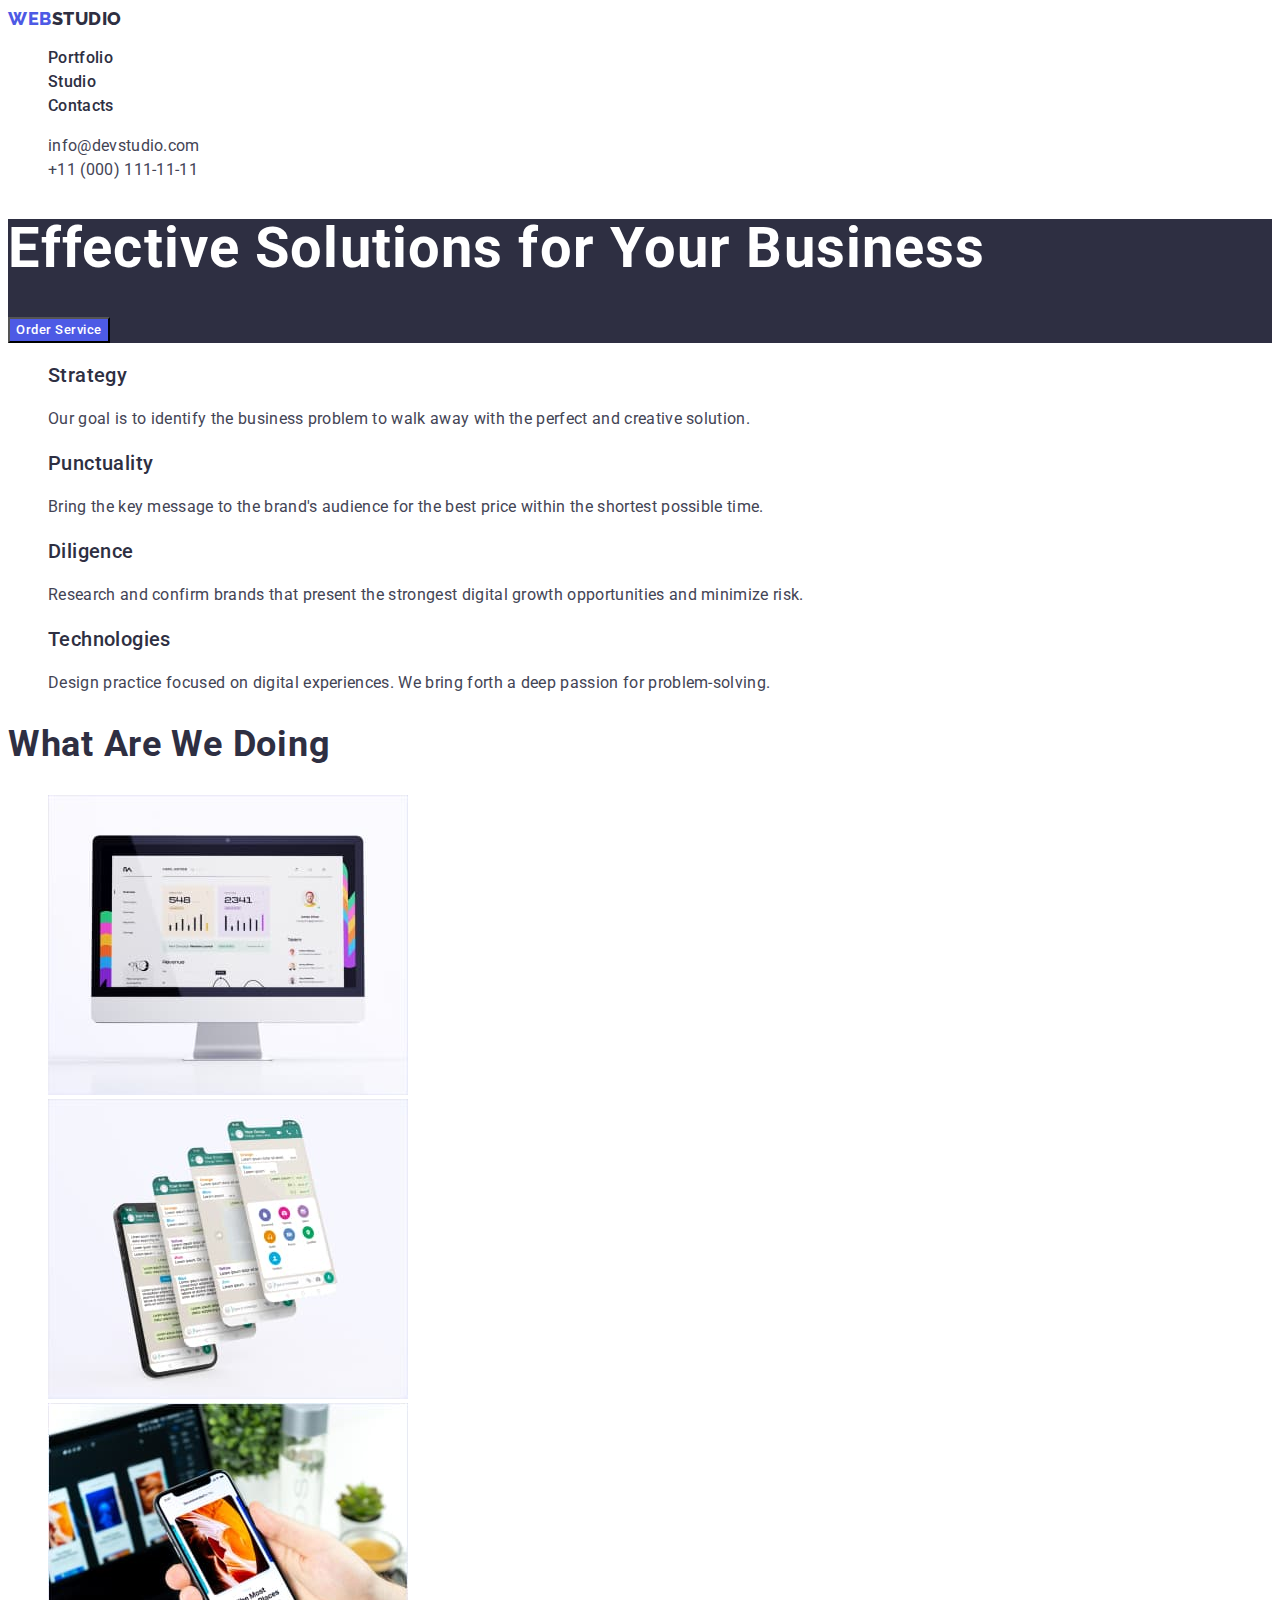
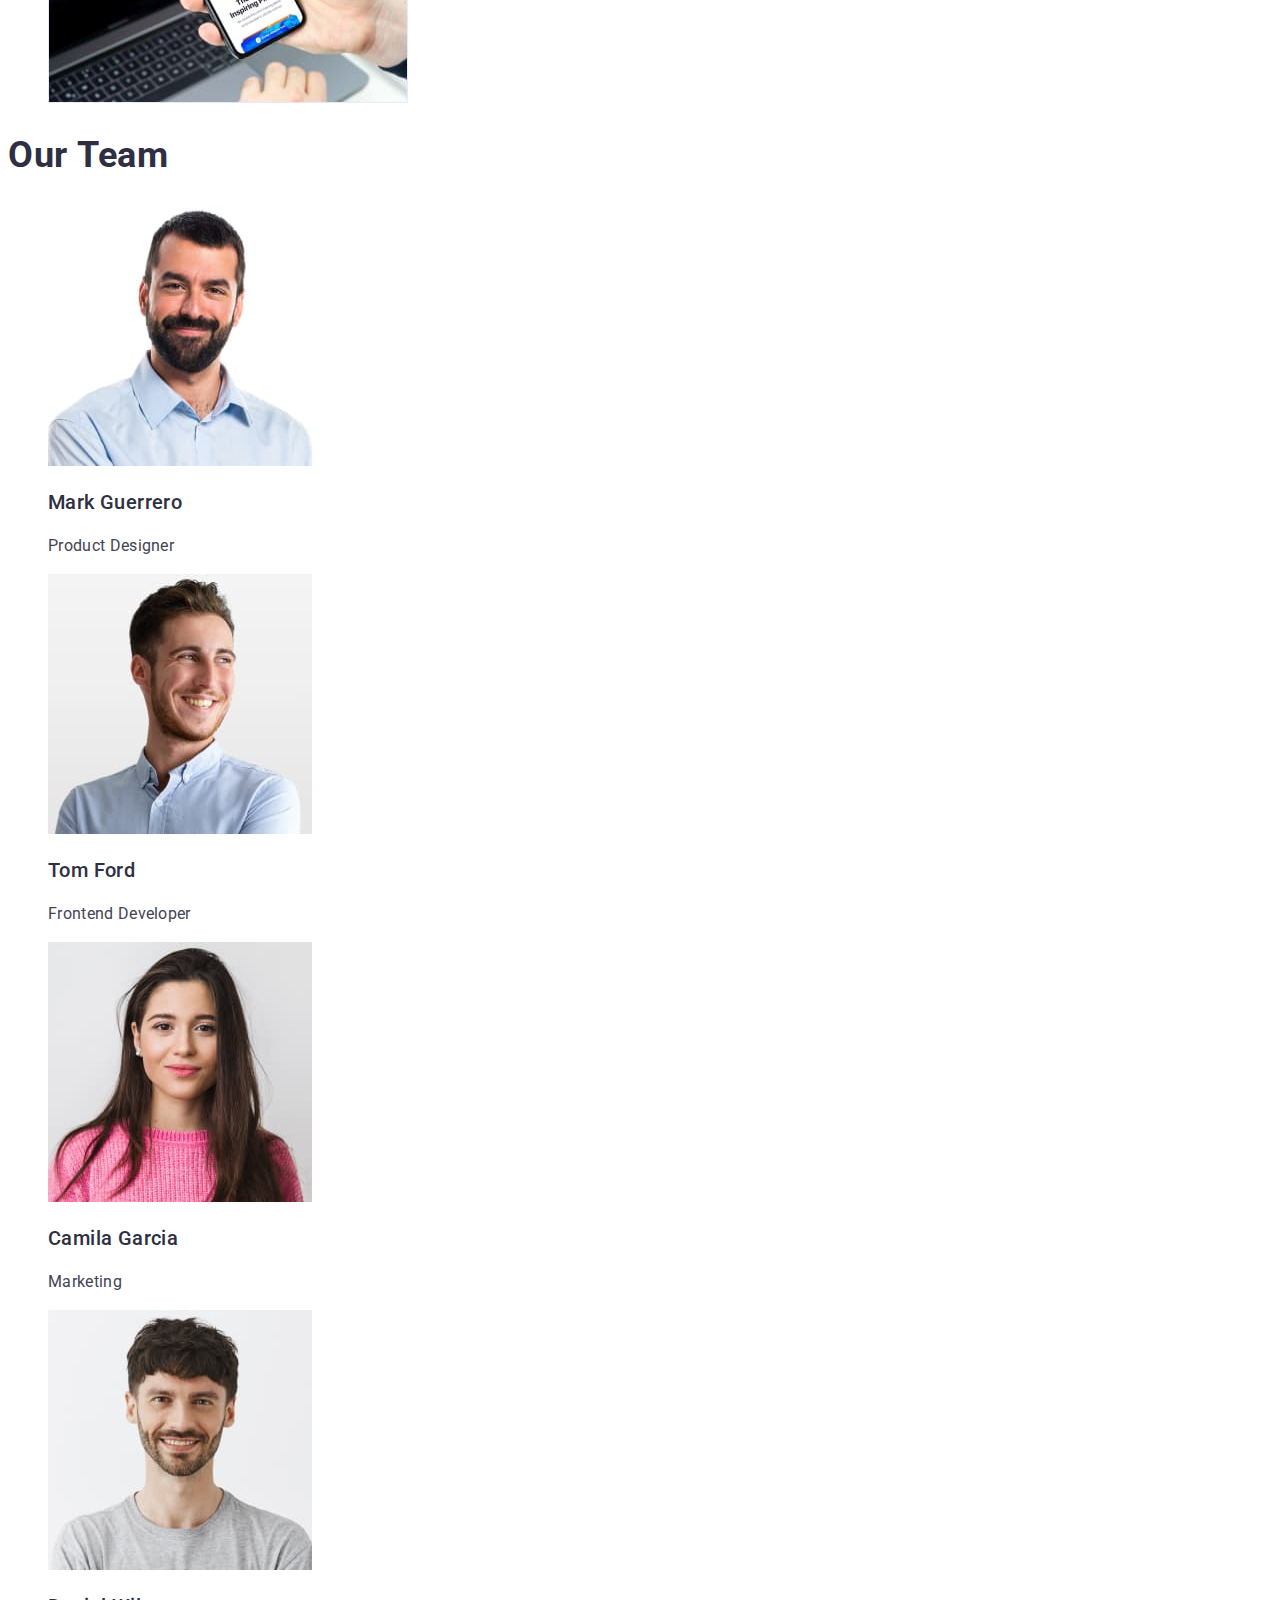
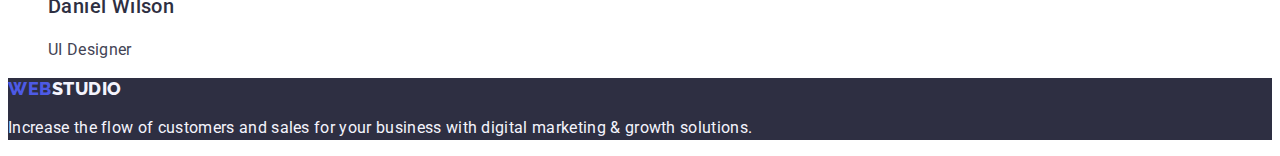
==== index.html @ fbd069f8 "homework-02" ====
<!DOCTYPE html>
<html lang="en">

<head>
    <meta charset="UTF-8">
    <meta http-equiv="X-UA-Compatible" content="IE=edge">
    <meta name="viewport" content="width=device-width, initial-scale=1.0">
    <title>WebStudio</title>
    <!-- Gustom styles -->
    <link rel="stylesheet" href="./css/styles.css">
    <!-- Fonts -->
    <link rel="preconnect" href="https://fonts.googleapis.com">
    <link rel="preconnect" href="https://fonts.gstatic.com" crossorigin>
    <link href="https://fonts.googleapis.com/css2?family=Roboto:wght@400;500;700&display=swap" rel="stylesheet">
    <link href="https://fonts.googleapis.com/css2?family=Raleway:wght@800&family=Roboto:wght@400;500;700&display=swap"
        rel="stylesheet">


</head>

<body>

    <!--header-->
    <header>
        <!--Top-Line-->
        <!--Logo-->
        <!--Menu-Nav-->
        <nav>
            <a class="logo link" href="./index.html">Web<span class="logo-title">Studio</span></a>
            <ul class="nav-page list">
                <li><a class="nav-page-pagination link" href="./portfolio.html">Portfolio</a></li>
                <li><a class="nav-page-pagination link" href="./index.html">Studio</a></li>
                <li><a class="nav-page-pagination link" href="">Contacts</a></li>
            </ul>
        </nav>
        <address>
            <ul class="add-page list">
                <li><a class="add-page-mailto link" href="mailto:info@devstudio.com">info@devstudio.com</a></li>
                <li><a class="add-page-mailto link" href="tel:+110001111111">+11 (000) 111-11-11</a></li>
            </ul>
        </address>
    </header>

    <!--main-content-->
    <main>

        <!--Hero-imeg-->
        <!-- Section-1 -->
        <section class="hero">
            <h1 class="hero-title"> Effective Solutions for Your Business</h1>

            <!--Button-->
            <button class="hero-title-btn" type="button">Order Service</button>
        </section>

        <!--Section-2-->

        <section class="benefits">
            <h2 hidden>Benefits</h2>
            <ul class="benefits-ul list">
                <li>
                    <h3 class="benefits-title">Strategy</h3>
                    <p class="benefits-text">Our goal is to identify the business
                        problem to walk away with the perfect and creative solution.</p>
                </li>
                <li>
                    <h3 class="benefits-title">Punctuality</h3>
                    <p class="benefits-text">Bring the key message to the brand's audience for the best price within the
                        shortest
                        possible
                        time.</p>
                </li>
                <li>
                    <h3 class="benefits-title">Diligence</h3>
                    <p class="benefits-text">Research and confirm brands that present the strongest digital growth
                        opportunities and
                        minimize
                        risk.</p>
                </li>
                <li>
                    <h3 class="benefits-title">Technologies</h3>
                    <p class="benefits-text">Design practice focused on digital experiences. We bring forth a deep
                        passion for
                        problem-solving.</p>
                </li>
            </ul>
        </section>

        <!--Section-3-->

        <section>
            <h2 class="subject">What are we doing</h2>
            <ul class="subject-img list">
                <li>
                    <img src="./images/img1.jpg" alt="A monitor with images of graphs" width="360" height="300" />
                </li>
                <li>
                    <img src="./images/img2.jpg" alt="Smartphone" width="360" height="300" />
                </li>
                <li>
                    <img src="./images/img3.jpg" alt="Smartphone in hand" width="360" height="300" />
                </li>
            </ul>
        </section>

        <!--Section-4-->

        <section>
            <h2 class="subject">Our Team</h2>
            <ul class="subject-foto list">
                <li>
                    <img src="./images/img11.jpg" alt="foto Mark Guerrero" width="264" height="260" />


                    <h3 class="subject-title">Mark Guerrero</h3>

                    <p class="subject-text">Product Designer</p>
                </li>
                <li>
                    <img src="./images/img21.jpg" alt="foto Tom Ford" width="264" height="260" />

                    <h3 class="subject-title">Tom Ford</h3>

                    <p class="subject-text">Frontend Developer</p>
                </li>
                <li>
                    <img src="./images/img31.jpg" alt="foto Camila Garcia" width="264" height="260" />

                    <h3 class="subject-title">Camila Garcia</h3>
                    <p class="subject-text">Marketing</p>
                </li>
                <li>
                    <img src="./images/img41.jpg" alt="foto Daniel Wilson" width="264" height="260" />

                    <h3 class="subject-title">Daniel Wilson</h3>

                    <p class="subject-text">UI Designer</p>
                </li>
            </ul>
        </section>
    </main>

    <!--footer-->
    <footer class="footbox">
        <a class="logo link" href="./index.html">Web<span class="logo-title-fut">Studio</span></a>
        <p class="foot-text">Increase the flow of customers and sales for your business with digital marketing & growth
            solutions.</p>
    </footer>
</body>

</html>
---- css/styles.css ----
:root {
  --primarybrand-iris-color: #4d5ae5;
  --pressed-state-ocean-color: #404bbf;
  --dark-navyblue-color: #2e2f42;
  --success-green-color: #31d0aa;
  --text-slate-color: #434455;
  --subtletext-lightlate-color: #8e8f99;
  --accent-cornflower-color: #e7e9fc;
  --light-cloud-color: #f4f4fd;
  --modaloverlay-navybluemodal-color: #2e2f42;
  --herobackground-grey-color: #2e2f42;
  --whait-color: #ffffff;
  --modalbackground-dairy-color: #fcfcfc;
}
/* Base styles */
body {
  font-family: 'Roboto', sans-serif;
  color: var(--text-slate-color);
}
.secction {
}
.link {
  text-decoration: none;
}
.list {
  list-style: none;
}
/*-- Base styles--*/

/* Logo */
.logo {
  color: var(--primarybrand-iris-color);
  font-family: Raleway;
  font-size: 18px;
  font-weight: 800;
  line-height: 1.16; /* 116.667% */
  text-transform: uppercase;
  letter-spacing: 0.03em;
}
.logo-title {
  color: var(--dark-navyblue-color);
  font-family: Raleway;
  font-size: 18px;
  font-weight: 800;
  line-height: 1.17; /* 116.667% */
  text-transform: uppercase;
  letter-spacing: 0.03em;
}

/* Nav */
.nav-page {
}
.nav-page-pagination {
  color: var(--dark-navyblue-color);
  font-weight: 500;
  line-height: 1.5; /* 150% */
  letter-spacing: 0.02em;
}
.nav-page-pagination:hover,
.nav-page-pagination:focus {
  color: var(--pressed-state-ocean-color);
  font-size: 16px;
  font-weight: 500;
  line-height: 1.5; /* 150% */
  letter-spacing: 0.02em;
}
.add-page {
}
.add-page-mailto {
  color: var(--text-slate-color);
  font-style: normal;
  line-height: 1.5; /* 150% */
  letter-spacing: 0.02em;
}
.add-page-mailto:hover,
.add-page-mailto:focus {
  color: var(--pressed-state-ocean-color);
  font-style: normal;
  font-weight: 500;
  line-height: 1.5; /* 150% */
  letter-spacing: 0.02em;
}
/* --Nav-- */

/* section-1 */
.hero {
  background-color: var(--dark-navyblue-color);
}
.hero-title {
  color: var(--whait-color);
  font-size: 56px;
  font-weight: 700;
  line-height: 1.07; /* 107.143% */
  letter-spacing: 0.02em;
}
.hero-title-btn {
  color: var(--whait-color);
  background-color: var(--primarybrand-iris-color);
  font-weight: 500;
  line-height: 1.5; /* 150% */
  letter-spacing: 0.04em;
}
.hero-title-btn:hover,
.hero-title-btn:focus {
  background-color: var(--pressed-state-ocean-color);
  letter-spacing: 0.04em;
}
/* --section-1-- */

/* section-2 */
.benefits-ul {
}
.benefits-title {
  color: var(--dark-navyblue-color);
  font-size: 20px;
  font-weight: 500;
  line-height: 1.2; /* 120% */
  letter-spacing: 0.02em;
}
.benefits-text {
  line-height: 1.5; /* 150% */
  letter-spacing: 0.02em;
}
/* --section-2-- */

/* section-3 */
.subject {
  color: var(--dark-navyblue-color);
  font-size: 36px;
  line-height: 1.11; /* 111.111% */
  text-transform: capitalize;
  letter-spacing: 0.02em;
}

.subject-title {
  color: var(--dark-navyblue-color);
  font-size: 20px;
  font-weight: 500;
  line-height: 1.2; /* 120% */
  letter-spacing: 0.02em;
}
.subject-text {
  line-height: 1.5; /* 150% */
  letter-spacing: 0.02em;
}
/* --section-3-- */
/* Footer */
.footbox {
  background-color: var(--dark-navyblue-color);
}
.foot-text {
  color: var(--light-cloud-color);
  line-height: 1.5; /* 150% */
  letter-spacing: 0.02em;
}
.logo-title-fut {
  color: var(--light-cloud-color);
  font-family: Raleway;
  font-size: 18px;
  font-weight: 800;
  line-height: 1.17; /* 116.667% */
  text-transform: uppercase;
  letter-spacing: 0.03em;
}
/* --Footer-- */
/* P */
/* o */
/* r */
/* t */
/* folio */

/* Filter */
button {
  font-family: inherit;
  cursor: pointer;
}
.btn-but-all {
  color: var(--whait-color);
  background-color: var(--pressed-state-ocean-color);
  font-weight: 500;
  line-height: 1.5; /* 150% */
  letter-spacing: 0.04em;
}
.btn-but {
  color: var(--primarybrand-iris-color);
  background-color: var(--light-cloud-color);
  font-size: 16px;
  font-weight: 500;
  line-height: 1.5; /* 150% */
  letter-spacing: 0.04em;
}
/* --Filter-- */
/* Images */
.imag {
}

.card {
  /* img */
  background: url(4074365.jpg);
}
.card-title {
  /* Banking App Interface Concept */
  color: var(--dark-navyblue-color);
  font-weight: 500;
  font-size: 20px;
  line-height: 1.2;
  /* identical to box height, or 120% */
  letter-spacing: 0.02em;
}
.card-text {
  /* App */
  color: var(--text-slate-color);
  line-height: 1.5;
  /* identical to box height, or 150% */
  letter-spacing: 0.02em;
}
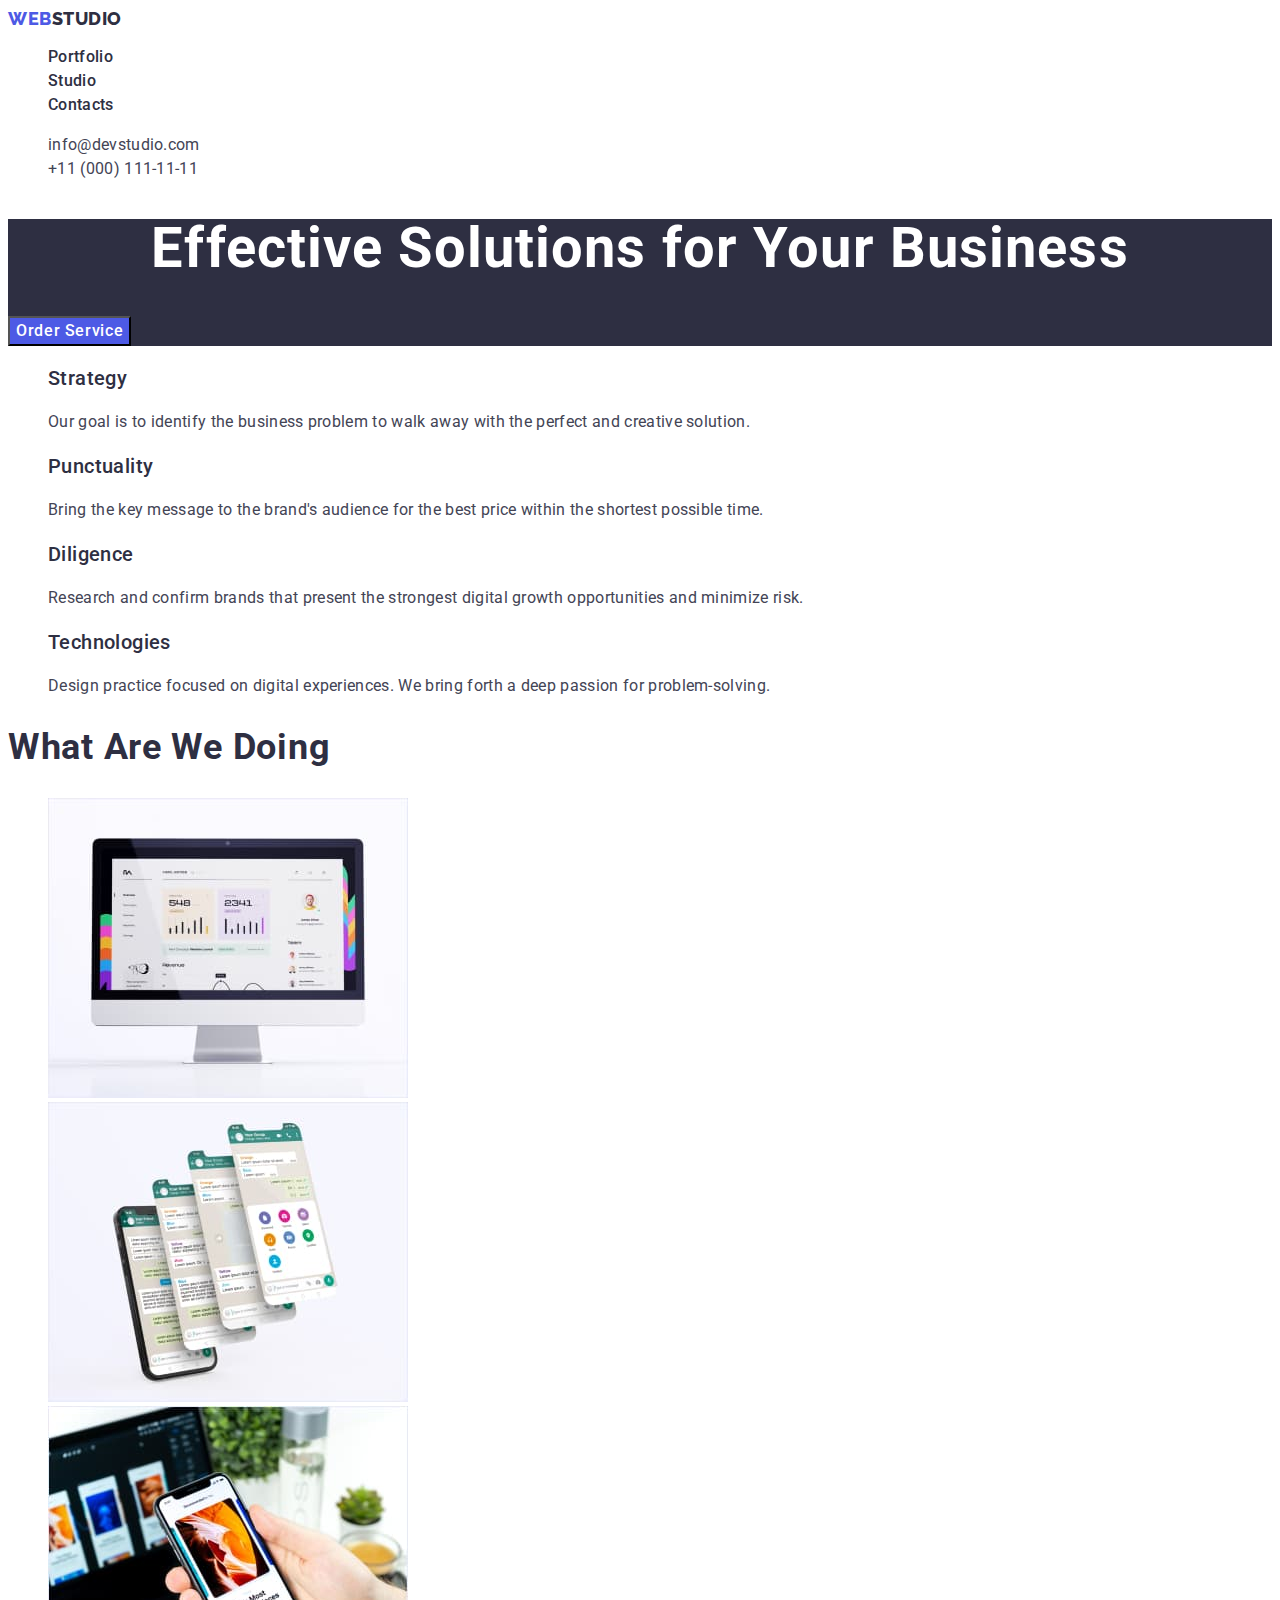
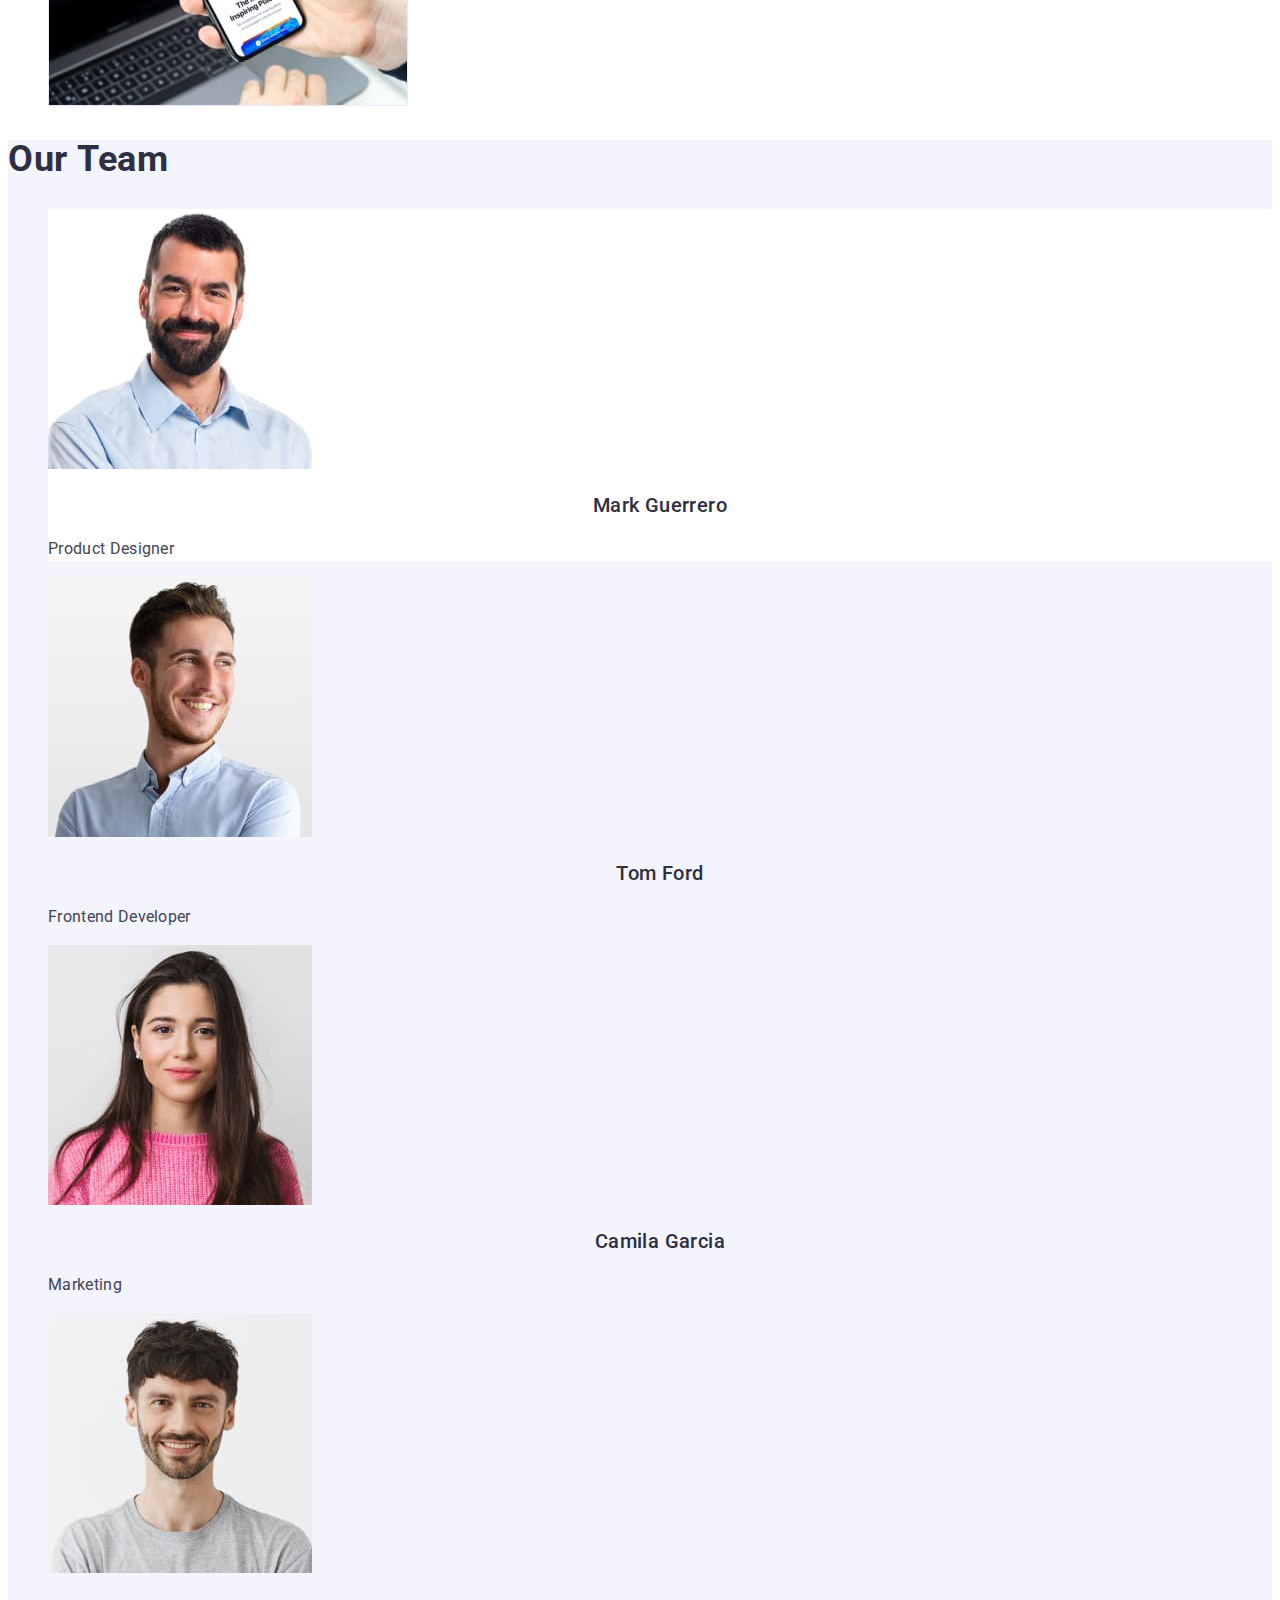
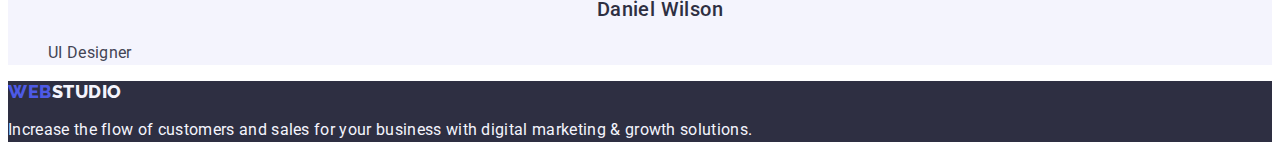
==== commit 2d60aea3: "homework-02" ====
--- a/index.html
+++ b/index.html
@@ -28,12 +28,12 @@
         <nav>
             <a class="logo link" href="./index.html">Web<span class="logo-title">Studio</span></a>
             <ul class="nav-page list">
-                <li><a class="nav-page-pagination link" href="./portfolio.html">Portfolio</a></li>
-                <li><a class="nav-page-pagination link" href="./index.html">Studio</a></li>
+                <li><a class="nav-page-pagination link" href="./index.html">Portfolio</a></li>
+                <li><a class="nav-page-pagination link" href="./portfolio.html">Studio</a></li>
                 <li><a class="nav-page-pagination link" href="">Contacts</a></li>
             </ul>
         </nav>
-        <address>
+        <address class="gmail">
             <ul class="add-page list">
                 <li><a class="add-page-mailto link" href="mailto:info@devstudio.com">info@devstudio.com</a></li>
                 <li><a class="add-page-mailto link" href="tel:+110001111111">+11 (000) 111-11-11</a></li>
@@ -105,10 +105,10 @@
 
         <!--Section-4-->
 
-        <section>
+        <section class="sectbox-4">
             <h2 class="subject">Our Team</h2>
             <ul class="subject-foto list">
-                <li>
+                <li class="liimg">
                     <img src="./images/img11.jpg" alt="foto Mark Guerrero" width="264" height="260" />
 
 
--- a/css/styles.css
+++ b/css/styles.css
@@ -16,6 +16,7 @@
 body {
   font-family: 'Roboto', sans-serif;
   color: var(--text-slate-color);
+  background-color: var(--whait-color);
 }
 .secction {
 }
@@ -30,22 +31,22 @@
 /* Logo */
 .logo {
   color: var(--primarybrand-iris-color);
-  font-family: Raleway;
-  font-size: 18px;
-  font-weight: 800;
-  line-height: 1.16; /* 116.667% */
-  text-transform: uppercase;
-  letter-spacing: 0.03em;
-}
-.logo-title {
-  color: var(--dark-navyblue-color);
-  font-family: Raleway;
+  font-family: 'Raleway', sans-serif;
   font-size: 18px;
   font-weight: 800;
   line-height: 1.17; /* 116.667% */
   text-transform: uppercase;
   letter-spacing: 0.03em;
 }
+.logo-title {
+  color: var(--dark-navyblue-color);
+  font-family: 'Raleway', sans-serif;
+  font-size: 18px;
+  font-weight: 800;
+  line-height: 1.17; /* 116.667% */
+  text-transform: uppercase;
+  letter-spacing: 0.03em;
+}
 
 /* Nav */
 .nav-page {
@@ -64,18 +65,21 @@
   line-height: 1.5; /* 150% */
   letter-spacing: 0.02em;
 }
+.gmail {
+  font-style: normal;
+}
 .add-page {
 }
 .add-page-mailto {
   color: var(--text-slate-color);
-  font-style: normal;
+
   line-height: 1.5; /* 150% */
   letter-spacing: 0.02em;
 }
 .add-page-mailto:hover,
 .add-page-mailto:focus {
   color: var(--pressed-state-ocean-color);
-  font-style: normal;
+
   font-weight: 500;
   line-height: 1.5; /* 150% */
   letter-spacing: 0.02em;
@@ -92,10 +96,12 @@
   font-weight: 700;
   line-height: 1.07; /* 107.143% */
   letter-spacing: 0.02em;
+  text-align: center;
 }
 .hero-title-btn {
   color: var(--whait-color);
   background-color: var(--primarybrand-iris-color);
+  font-size: 16px;
   font-weight: 500;
   line-height: 1.5; /* 150% */
   letter-spacing: 0.04em;
@@ -136,6 +142,7 @@
   color: var(--dark-navyblue-color);
   font-size: 20px;
   font-weight: 500;
+  text-align: center;
   line-height: 1.2; /* 120% */
   letter-spacing: 0.02em;
 }
@@ -144,6 +151,14 @@
   letter-spacing: 0.02em;
 }
 /* --section-3-- */
+
+/* section-4 */
+.sectbox-4 {
+  background-color: var(--light-cloud-color);
+}
+.liimg {
+  background-color: var(--whait-color);
+}
 /* Footer */
 .footbox {
   background-color: var(--dark-navyblue-color);
@@ -174,20 +189,19 @@
   font-family: inherit;
   cursor: pointer;
 }
-.btn-but-all {
+.btn-all {
   color: var(--whait-color);
   background-color: var(--pressed-state-ocean-color);
+}
+.but {
+  font-size: 16px;
   font-weight: 500;
   line-height: 1.5; /* 150% */
   letter-spacing: 0.04em;
 }
-.btn-but {
+.btn-web {
   color: var(--primarybrand-iris-color);
   background-color: var(--light-cloud-color);
-  font-size: 16px;
-  font-weight: 500;
-  line-height: 1.5; /* 150% */
-  letter-spacing: 0.04em;
 }
 /* --Filter-- */
 /* Images */
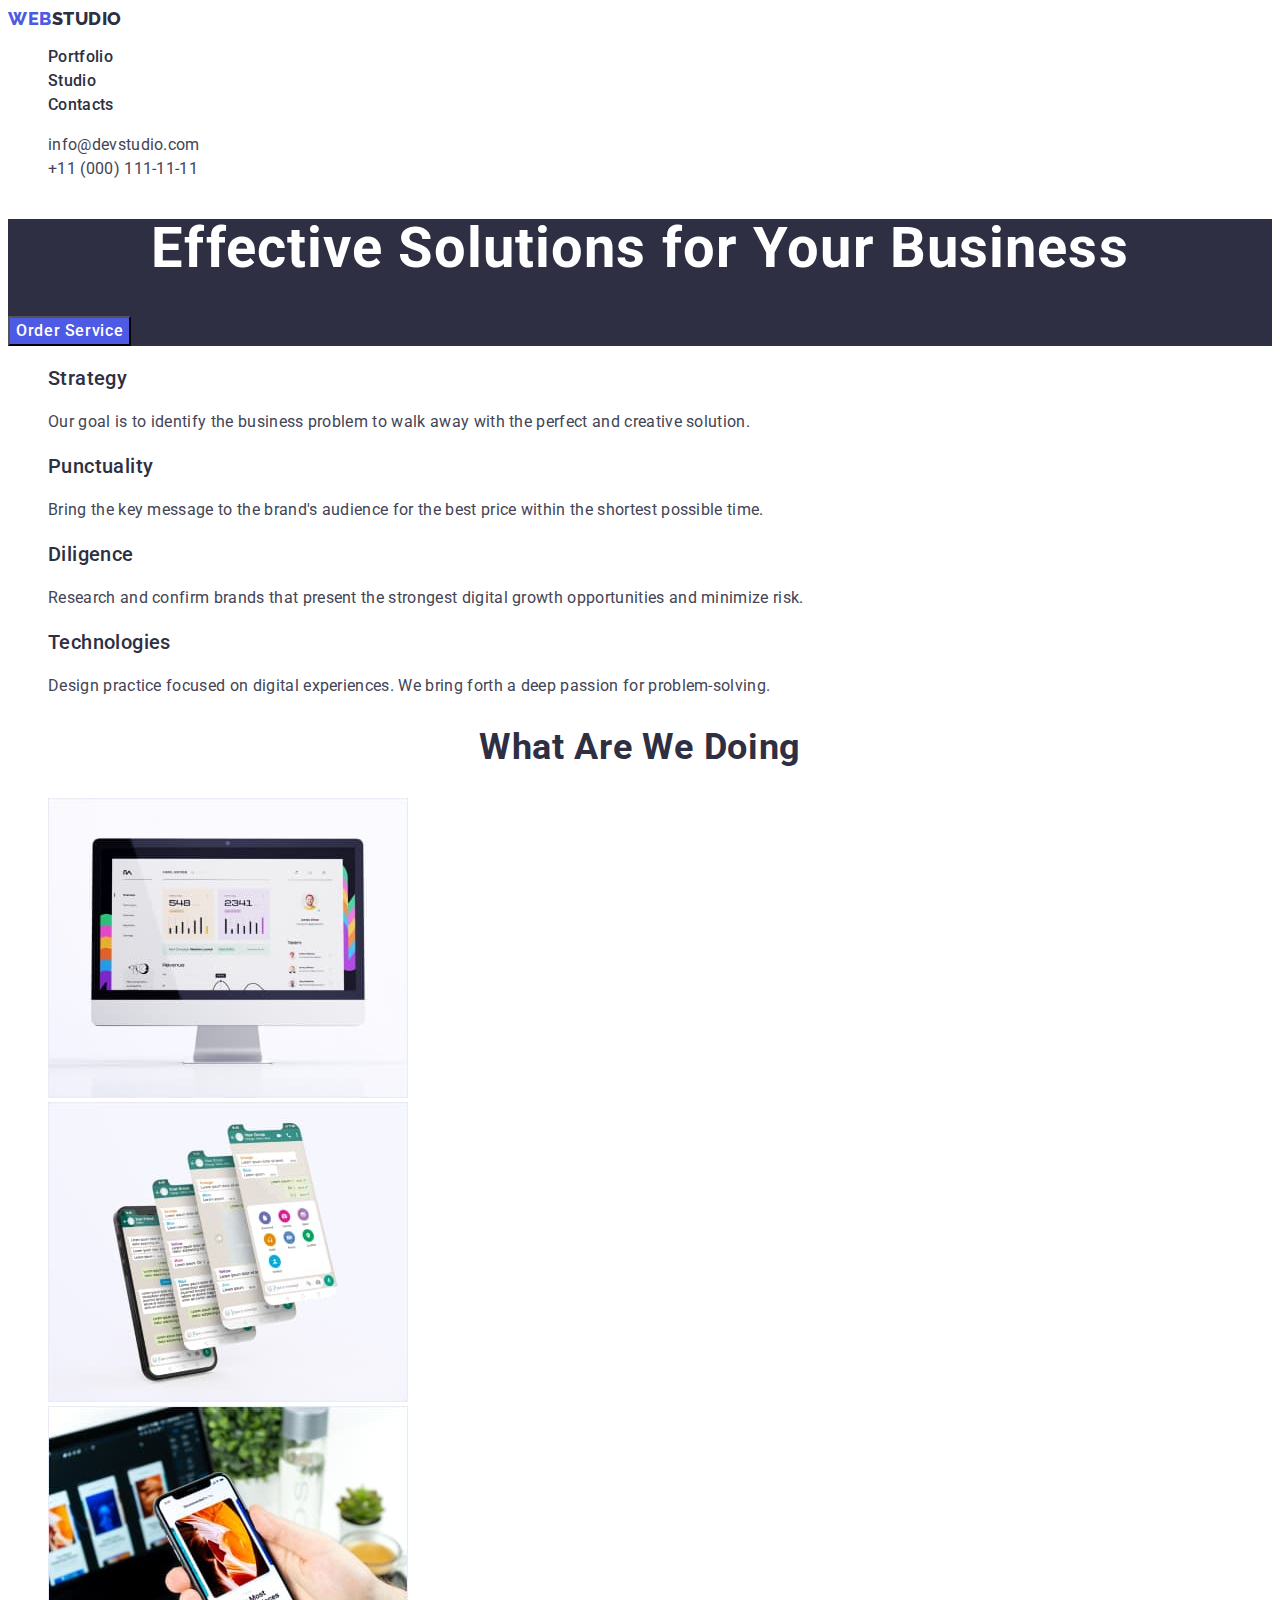
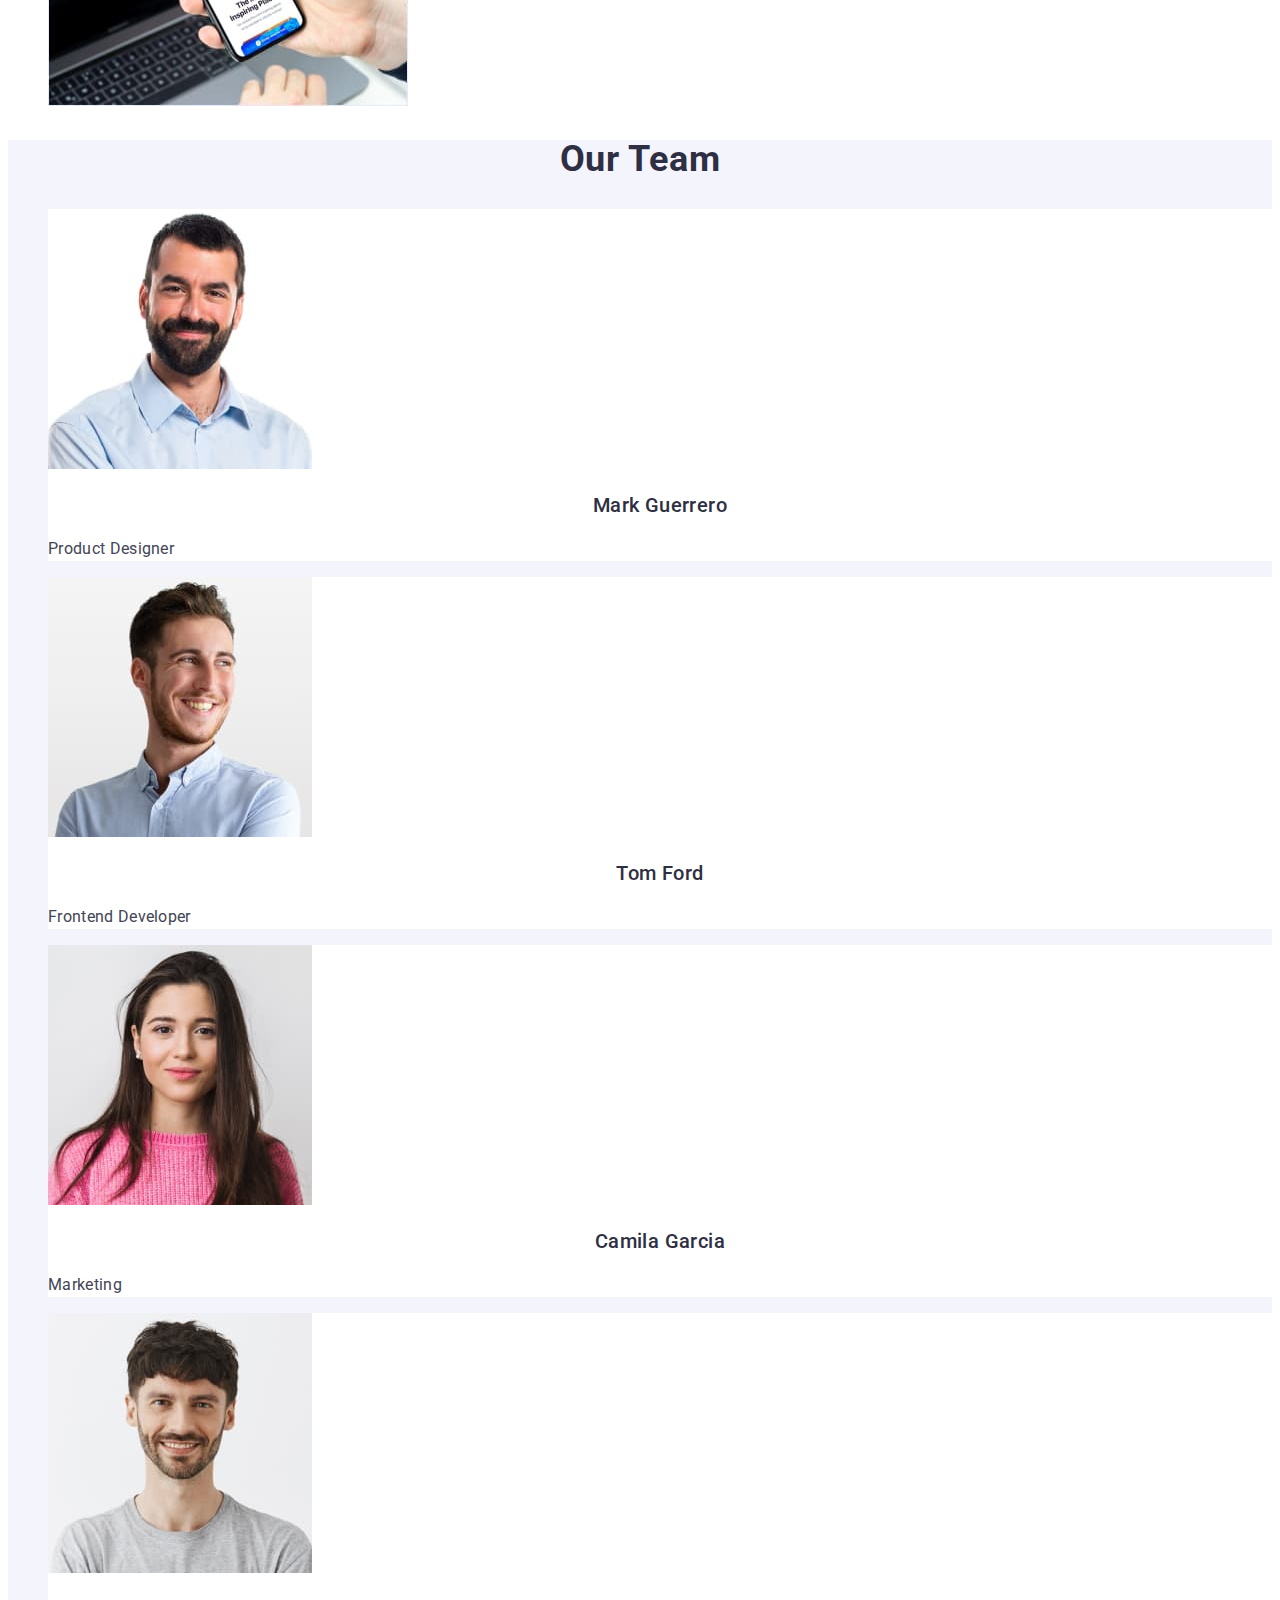
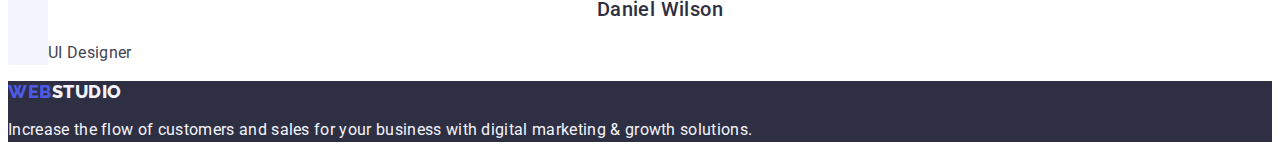
==== commit 5e648874: "homework-02" ====
--- a/index.html
+++ b/index.html
@@ -105,7 +105,7 @@
 
         <!--Section-4-->
 
-        <section class="sectbox-4">
+        <section class="sectbox-4 list">
             <h2 class="subject">Our Team</h2>
             <ul class="subject-foto list">
                 <li class="liimg">
@@ -116,20 +116,20 @@
 
                     <p class="subject-text">Product Designer</p>
                 </li>
-                <li>
+                <li class="liimg">
                     <img src="./images/img21.jpg" alt="foto Tom Ford" width="264" height="260" />
 
                     <h3 class="subject-title">Tom Ford</h3>
 
                     <p class="subject-text">Frontend Developer</p>
                 </li>
-                <li>
+                <li class="liimg">
                     <img src="./images/img31.jpg" alt="foto Camila Garcia" width="264" height="260" />
 
                     <h3 class="subject-title">Camila Garcia</h3>
                     <p class="subject-text">Marketing</p>
                 </li>
-                <li>
+                <li class="liimg">
                     <img src="./images/img41.jpg" alt="foto Daniel Wilson" width="264" height="260" />
 
                     <h3 class="subject-title">Daniel Wilson</h3>
--- a/css/styles.css
+++ b/css/styles.css
@@ -134,6 +134,7 @@
   color: var(--dark-navyblue-color);
   font-size: 36px;
   line-height: 1.11; /* 111.111% */
+  text-align: center;
   text-transform: capitalize;
   letter-spacing: 0.02em;
 }
@@ -189,20 +190,25 @@
   font-family: inherit;
   cursor: pointer;
 }
-.btn-all {
+.btn-but {
+  color: var(--primarybrand-iris-color);
+  background-color: var(--light-cloud-color);
+
+  font-size: 16px;
+  font-weight: 500;
+  line-height: 1.5; /* 150% */
+  letter-spacing: 0.04em;
+}
+.btn-but:hover,
+.btn-but:focus {
   color: var(--whait-color);
   background-color: var(--pressed-state-ocean-color);
-}
-.but {
-  font-size: 16px;
-  font-weight: 500;
-  line-height: 1.5; /* 150% */
-  letter-spacing: 0.04em;
-}
-.btn-web {
-  color: var(--primarybrand-iris-color);
-  background-color: var(--light-cloud-color);
-}
+  font-size: 16px;
+  font-weight: 500;
+  line-height: 1.5; /* 150% */
+  letter-spacing: 0.04em;
+}
+
 /* --Filter-- */
 /* Images */
 .imag {
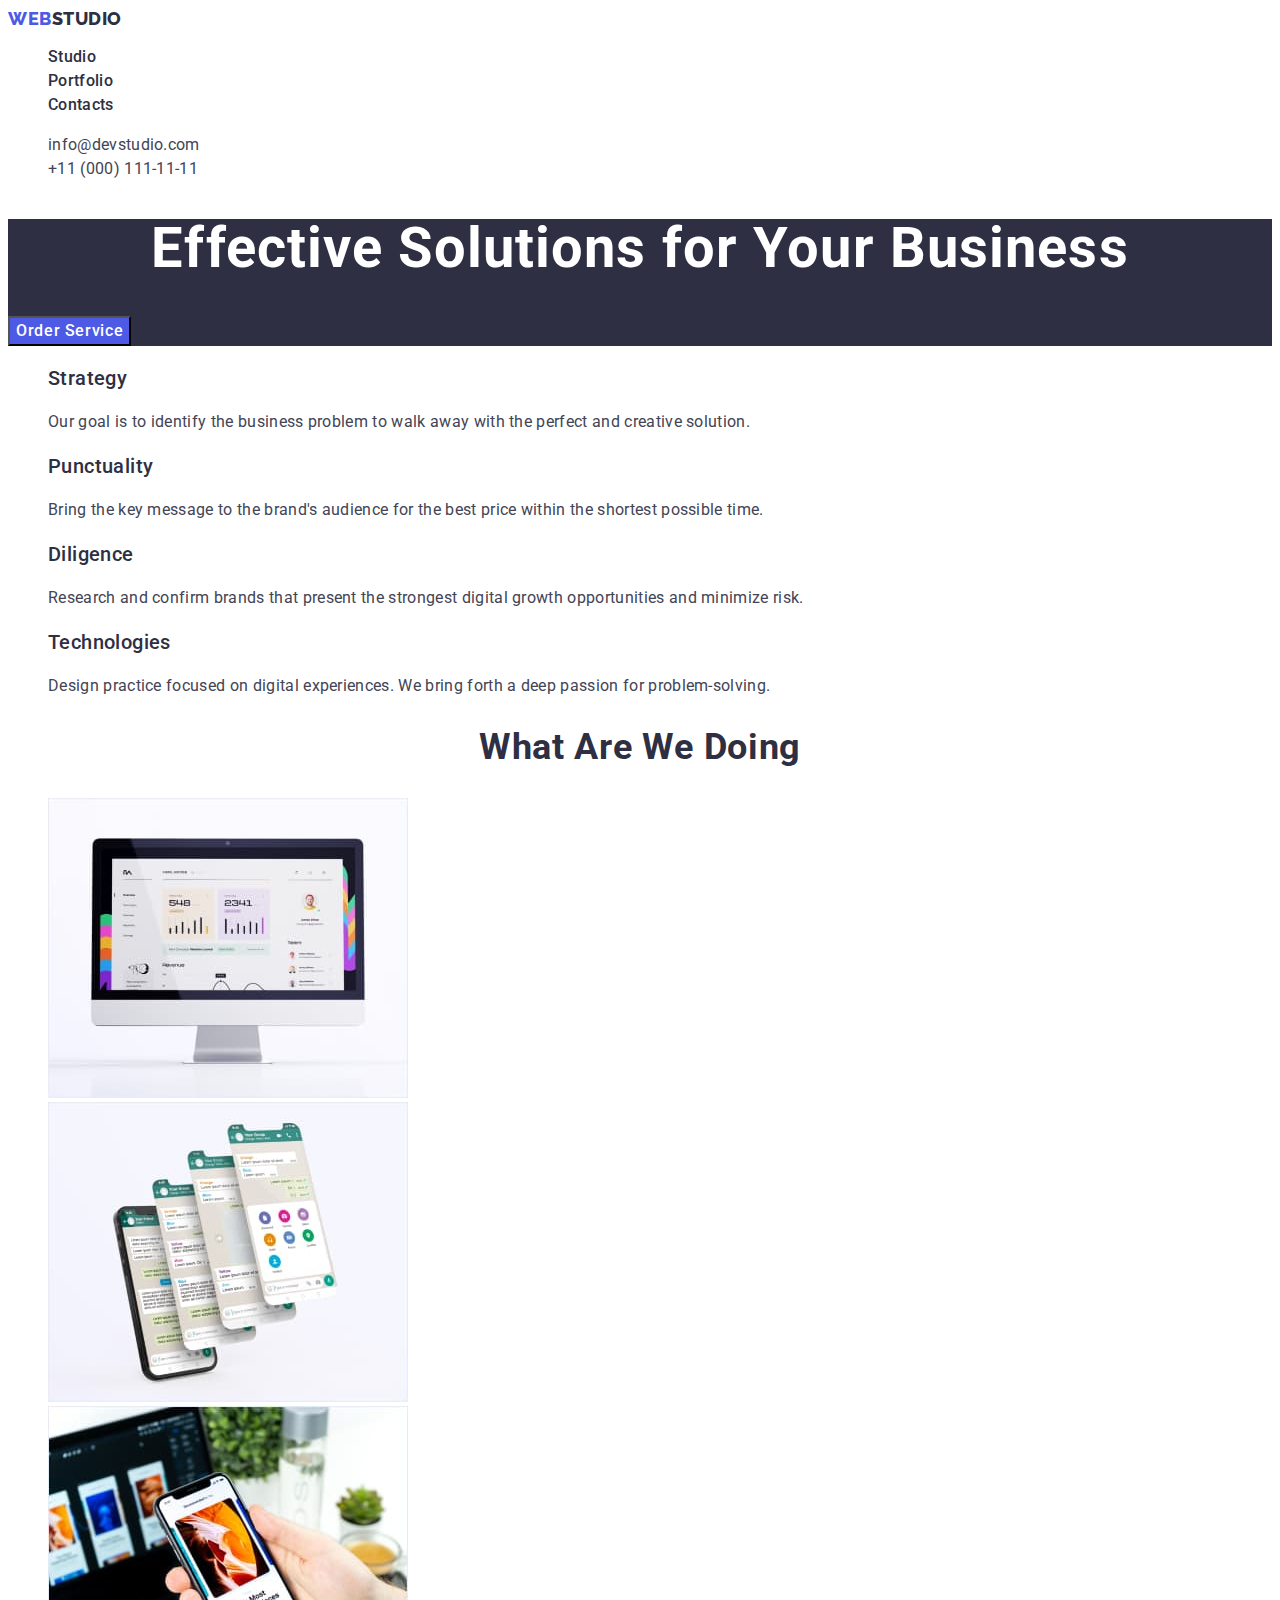
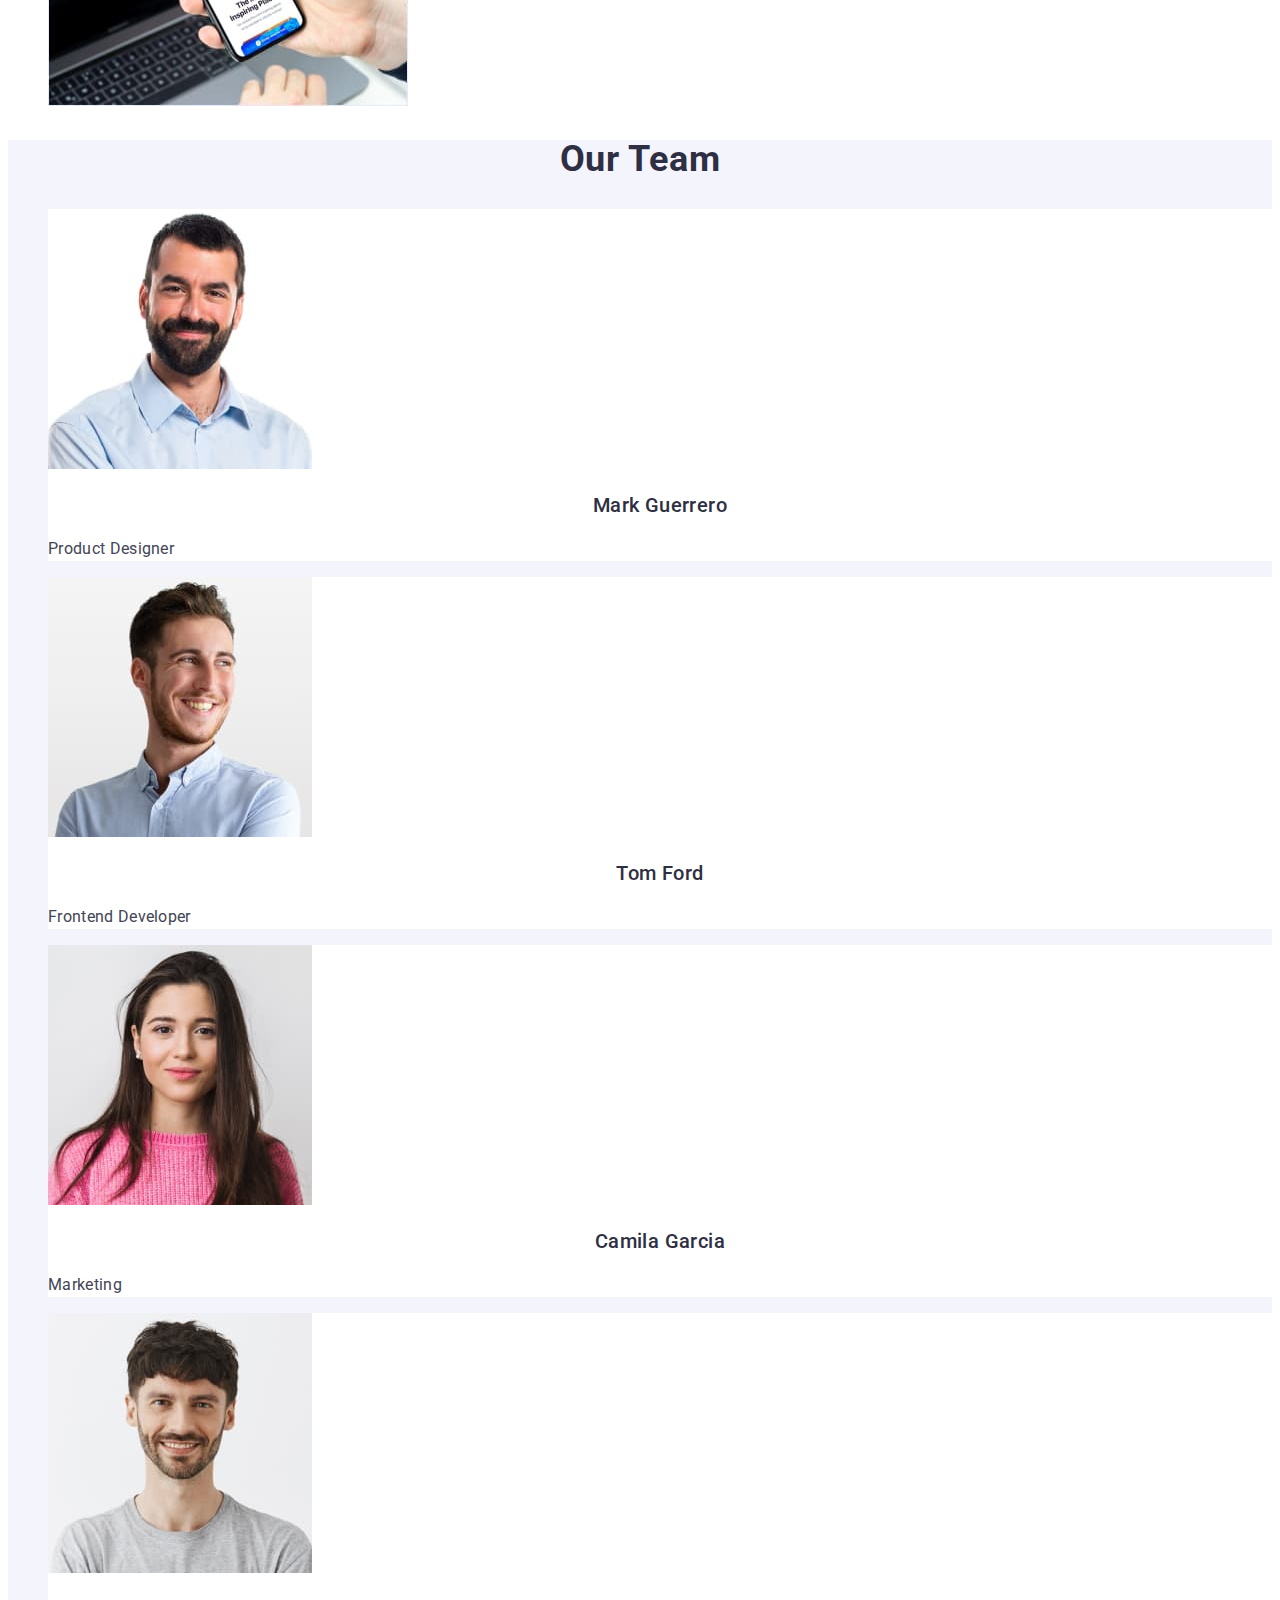
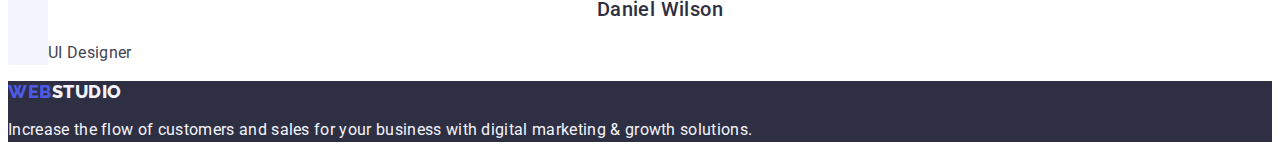
==== commit 51b2b808: "homework-02" ====
--- a/index.html
+++ b/index.html
@@ -27,9 +27,9 @@
         <!--Menu-Nav-->
         <nav>
             <a class="logo link" href="./index.html">Web<span class="logo-title">Studio</span></a>
-            <ul class="nav-page list">
+            <ul class="nav-page list">                
+                <li><a class="nav-page-pagination link" href="./portfolio.html">Studio</a></li>
                 <li><a class="nav-page-pagination link" href="./index.html">Portfolio</a></li>
-                <li><a class="nav-page-pagination link" href="./portfolio.html">Studio</a></li>
                 <li><a class="nav-page-pagination link" href="">Contacts</a></li>
             </ul>
         </nav>
@@ -105,7 +105,7 @@
 
         <!--Section-4-->
 
-        <section class="sectbox-4 list">
+        <section class="sectbox">
             <h2 class="subject">Our Team</h2>
             <ul class="subject-foto list">
                 <li class="liimg">
--- a/css/styles.css
+++ b/css/styles.css
@@ -14,7 +14,7 @@
 }
 /* Base styles */
 body {
-  font-family: 'Roboto', sans-serif;
+  font-family: 'Roboto', 'Raleway', sans-serif;
   color: var(--text-slate-color);
   background-color: var(--whait-color);
 }
@@ -42,7 +42,6 @@
   color: var(--dark-navyblue-color);
   font-family: 'Raleway', sans-serif;
   font-size: 18px;
-  font-weight: 800;
   line-height: 1.17; /* 116.667% */
   text-transform: uppercase;
   letter-spacing: 0.03em;
@@ -154,7 +153,7 @@
 /* --section-3-- */
 
 /* section-4 */
-.sectbox-4 {
+.sectbox {
   background-color: var(--light-cloud-color);
 }
 .liimg {
